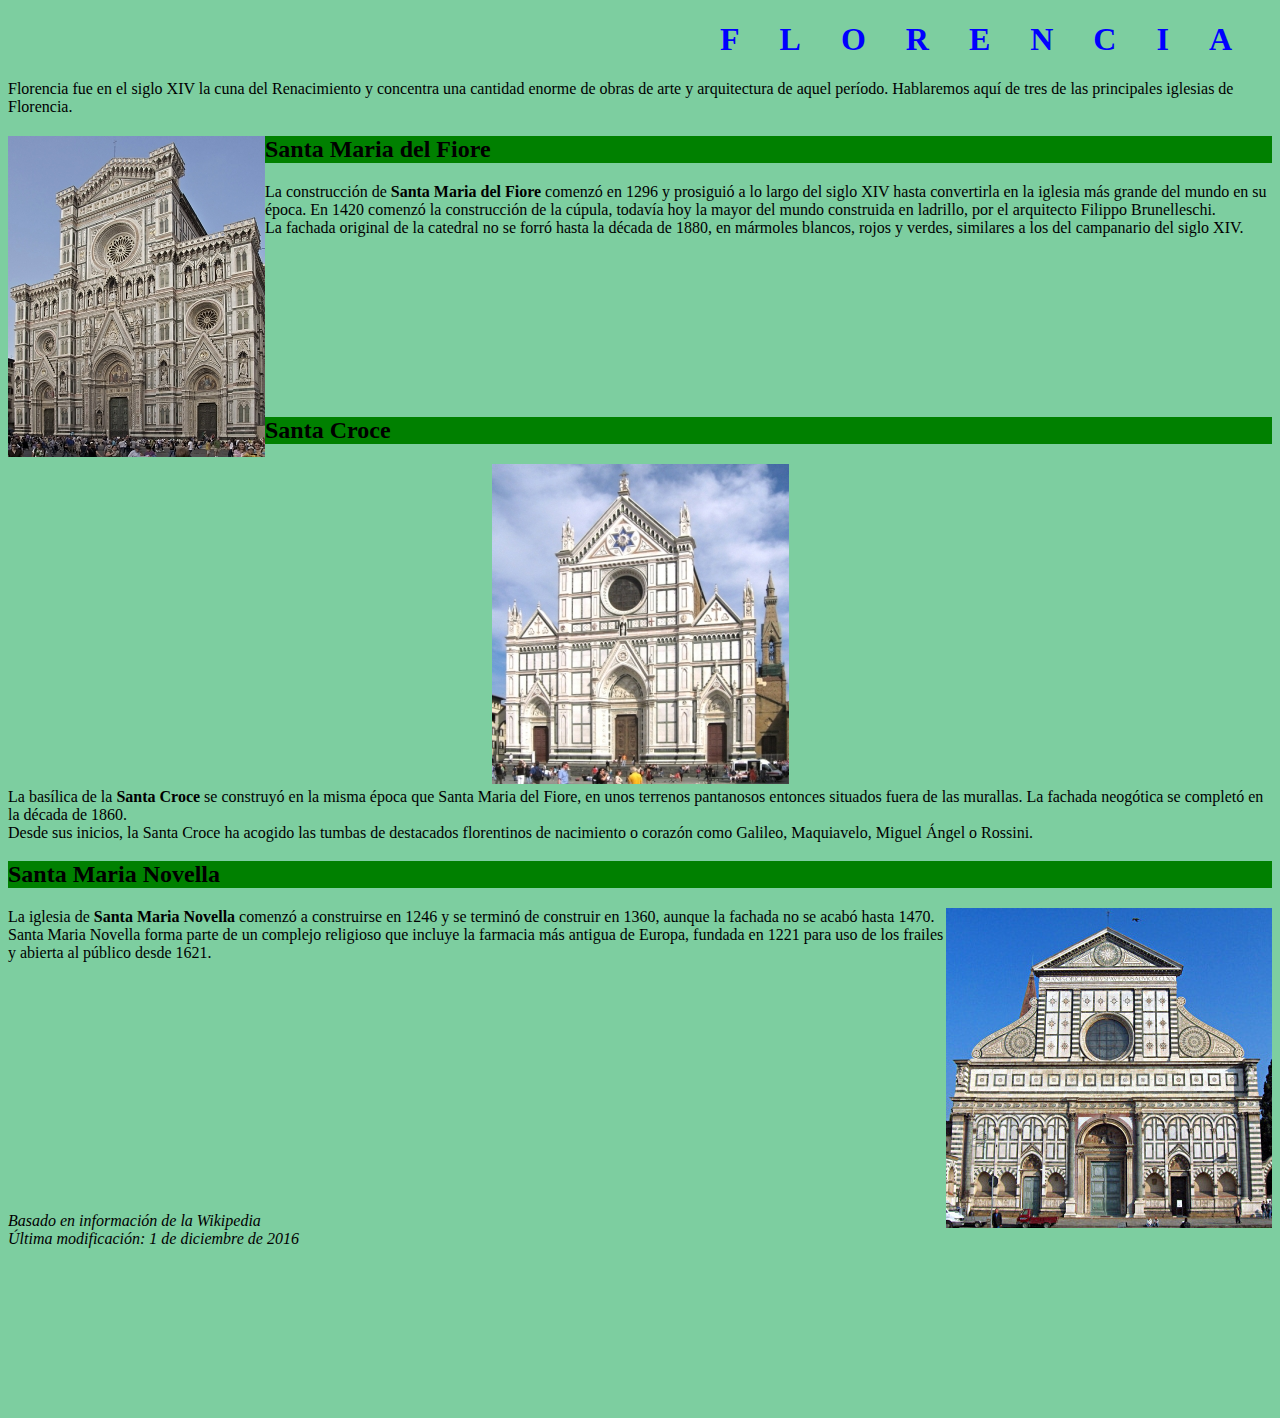
==== florencia/WebContent/pag.html @ 911f9e93 "florencia1" ====
<!DOCTYPE html>
<html>
<head>
<meta charset="ISO-8859-1">
<link rel="stylesheet" href="pag.css">
<title>p�ginaWeb</title>
</head>
<body>
	<h1>FLORENCIA</h1>
	<p>Florencia fue en el siglo XIV la cuna del Renacimiento y
		concentra una cantidad enorme de obras de arte y arquitectura de aquel
		per�odo. Hablaremos aqu� de tres de las principales iglesias de
		Florencia.</p>
	<h2 class="fondo">
		<img class="imgizq" src="S.jpg" alt="Santa Maria del Fiore"
			title="Santa Maria del Fiore" class="izquierda">Santa Maria del
		Fiore
	</h2>
	<p>
		La construcci�n de <strong>Santa Maria del Fiore</strong> comenz� en
		1296 y prosigui� a lo largo del siglo XIV hasta convertirla en la
		iglesia m�s grande del mundo en su �poca. En 1420 comenz� la
		construcci�n de la c�pula, todav�a hoy la mayor del mundo construida
		en ladrillo, por el arquitecto Filippo Brunelleschi.<br> La
		fachada original de la catedral no se forr� hasta la d�cada de 1880,
		en m�rmoles blancos, rojos y verdes, similares a los del campanario
		del siglo XIV.<br>
	</p>
	<br>
	<br>
	<br>
	<br>
	<br>
	<br>
	<br>
	<br>
	<h2 class="fondo">Santa Croce</h2>
	<p>
	<div align="center">
		<img src="santa-croce.jpg">
	</div>
	La bas�lica de la
	<strong>Santa Croce</strong> se construy� en la misma �poca que Santa
	Maria del Fiore, en unos terrenos pantanosos entonces situados fuera de
	las murallas. La fachada neog�tica se complet� en la d�cada de 1860.
	<br> Desde sus inicios, la Santa Croce ha acogido las tumbas de
	destacados florentinos de nacimiento o coraz�n como Galileo,
	Maquiavelo, Miguel �ngel o Rossini.
	<br>
	<h2 class="fondo">Santa Maria Novella</h2>




	<p>
		<img class="imgdcha" src="santa-maria-novella.jpg"> La iglesia
		de <strong>Santa Maria Novella</strong> comenz� a construirse en 1246
		y se termin� de construir en 1360, aunque la fachada no se acab� hasta
		1470. <br> Santa Maria Novella forma parte de un complejo
		religioso que incluye la farmacia m�s antigua de Europa, fundada en
		1221 para uso de los frailes y abierta al p�blico desde 1621. <br>
	</p>

	<address>
		<br> <br> <br> <br> <br> <br> <br>
		<br> <br> <br> <br> <br> <br> Basado en
		informaci�n de la Wikipedia<br> �ltima modificaci�n: 1 de
		diciembre de 2016<br>
	</address>
	<br>
	<br>
	<br>
	<br>
	<br>
	<br>
	<br>
	<br>
	<br>
</body>
</html>
---- florencia/WebContent/pag.css ----
@charset "ISO-8859-1";

html {
	background-color: #7DCEA0;
}

strong {
	font-weight: bold;
}

.fondo {
	background-color: green;
}

.imgizq {
	float: left;
}

h1 {
	letter-spacing: 40px;
	text-align: right;
	color: blue;
}

.imgdcha {
	float: right;
	https: //htmlcolorcodes.com/es/
}
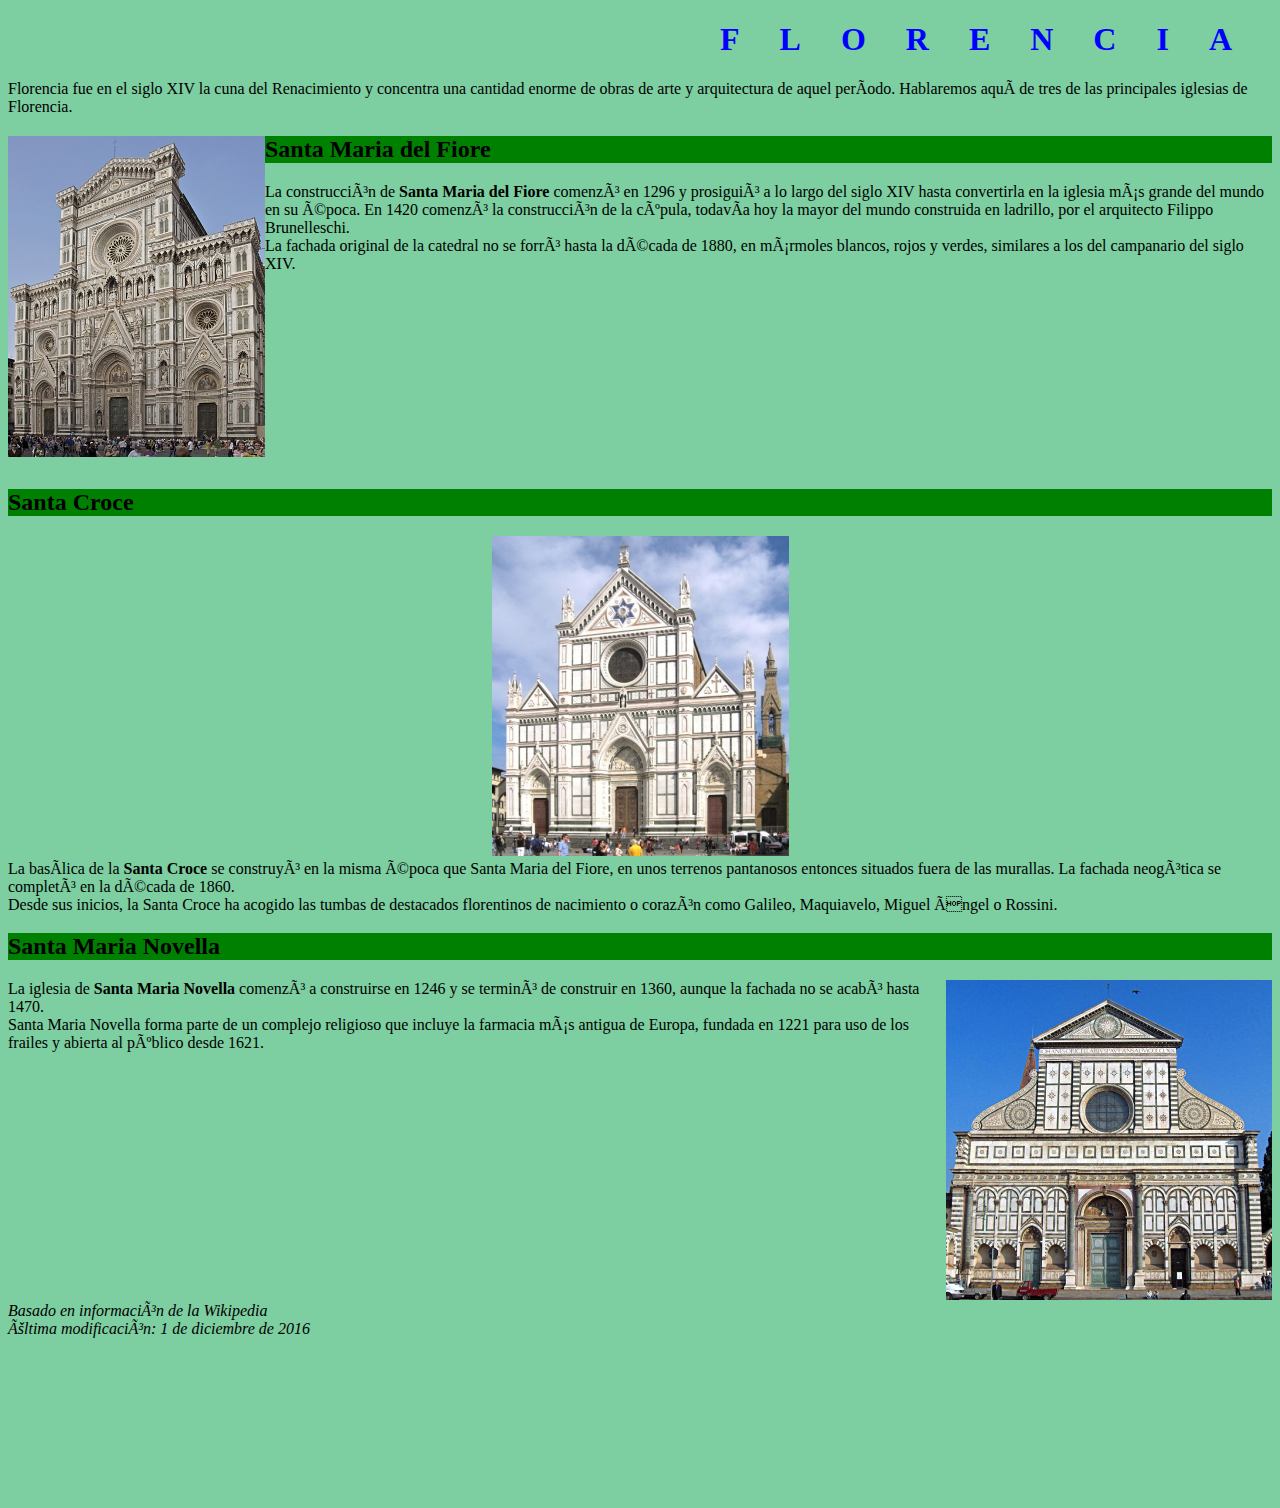
==== commit d691ef64: "Update pag.html" ====
--- a/florencia/WebContent/pag.html
+++ b/florencia/WebContent/pag.html
@@ -3,13 +3,13 @@
 <head>
 <meta charset="ISO-8859-1">
 <link rel="stylesheet" href="pag.css">
-<title>p�ginaWeb</title>
+<title>páginaWeb</title>
 </head>
 <body>
 	<h1>FLORENCIA</h1>
 	<p>Florencia fue en el siglo XIV la cuna del Renacimiento y
 		concentra una cantidad enorme de obras de arte y arquitectura de aquel
-		per�odo. Hablaremos aqu� de tres de las principales iglesias de
+		período. Hablaremos aquí de tres de las principales iglesias de
 		Florencia.</p>
 	<h2 class="fondo">
 		<img class="imgizq" src="S.jpg" alt="Santa Maria del Fiore"
@@ -17,15 +17,17 @@
 		Fiore
 	</h2>
 	<p>
-		La construcci�n de <strong>Santa Maria del Fiore</strong> comenz� en
-		1296 y prosigui� a lo largo del siglo XIV hasta convertirla en la
-		iglesia m�s grande del mundo en su �poca. En 1420 comenz� la
-		construcci�n de la c�pula, todav�a hoy la mayor del mundo construida
+		La construcción de <strong>Santa Maria del Fiore</strong> comenzó en
+		1296 y prosiguió a lo largo del siglo XIV hasta convertirla en la
+		iglesia más grande del mundo en su época. En 1420 comenzó la
+		construcción de la cúpula, todavía hoy la mayor del mundo construida
 		en ladrillo, por el arquitecto Filippo Brunelleschi.<br> La
-		fachada original de la catedral no se forr� hasta la d�cada de 1880,
-		en m�rmoles blancos, rojos y verdes, similares a los del campanario
+		fachada original de la catedral no se forró hasta la década de 1880,
+		en mármoles blancos, rojos y verdes, similares a los del campanario
 		del siglo XIV.<br>
 	</p>
+	<br>
+	<br>
 	<br>
 	<br>
 	<br>
@@ -39,13 +41,13 @@
 	<div align="center">
 		<img src="santa-croce.jpg">
 	</div>
-	La bas�lica de la
-	<strong>Santa Croce</strong> se construy� en la misma �poca que Santa
+	La basílica de la
+	<strong>Santa Croce</strong> se construyó en la misma época que Santa
 	Maria del Fiore, en unos terrenos pantanosos entonces situados fuera de
-	las murallas. La fachada neog�tica se complet� en la d�cada de 1860.
+	las murallas. La fachada neogótica se completó en la década de 1860.
 	<br> Desde sus inicios, la Santa Croce ha acogido las tumbas de
-	destacados florentinos de nacimiento o coraz�n como Galileo,
-	Maquiavelo, Miguel �ngel o Rossini.
+	destacados florentinos de nacimiento o corazón como Galileo,
+	Maquiavelo, Miguel Ángel o Rossini.
 	<br>
 	<h2 class="fondo">Santa Maria Novella</h2>
 
@@ -54,17 +56,17 @@
 
 	<p>
 		<img class="imgdcha" src="santa-maria-novella.jpg"> La iglesia
-		de <strong>Santa Maria Novella</strong> comenz� a construirse en 1246
-		y se termin� de construir en 1360, aunque la fachada no se acab� hasta
+		de <strong>Santa Maria Novella</strong> comenzó a construirse en 1246
+		y se terminó de construir en 1360, aunque la fachada no se acabó hasta
 		1470. <br> Santa Maria Novella forma parte de un complejo
-		religioso que incluye la farmacia m�s antigua de Europa, fundada en
-		1221 para uso de los frailes y abierta al p�blico desde 1621. <br>
+		religioso que incluye la farmacia más antigua de Europa, fundada en
+		1221 para uso de los frailes y abierta al público desde 1621. <br>
 	</p>
 
 	<address>
 		<br> <br> <br> <br> <br> <br> <br>
 		<br> <br> <br> <br> <br> <br> Basado en
-		informaci�n de la Wikipedia<br> �ltima modificaci�n: 1 de
+		información de la Wikipedia<br> Última modificación: 1 de
 		diciembre de 2016<br>
 	</address>
 	<br>
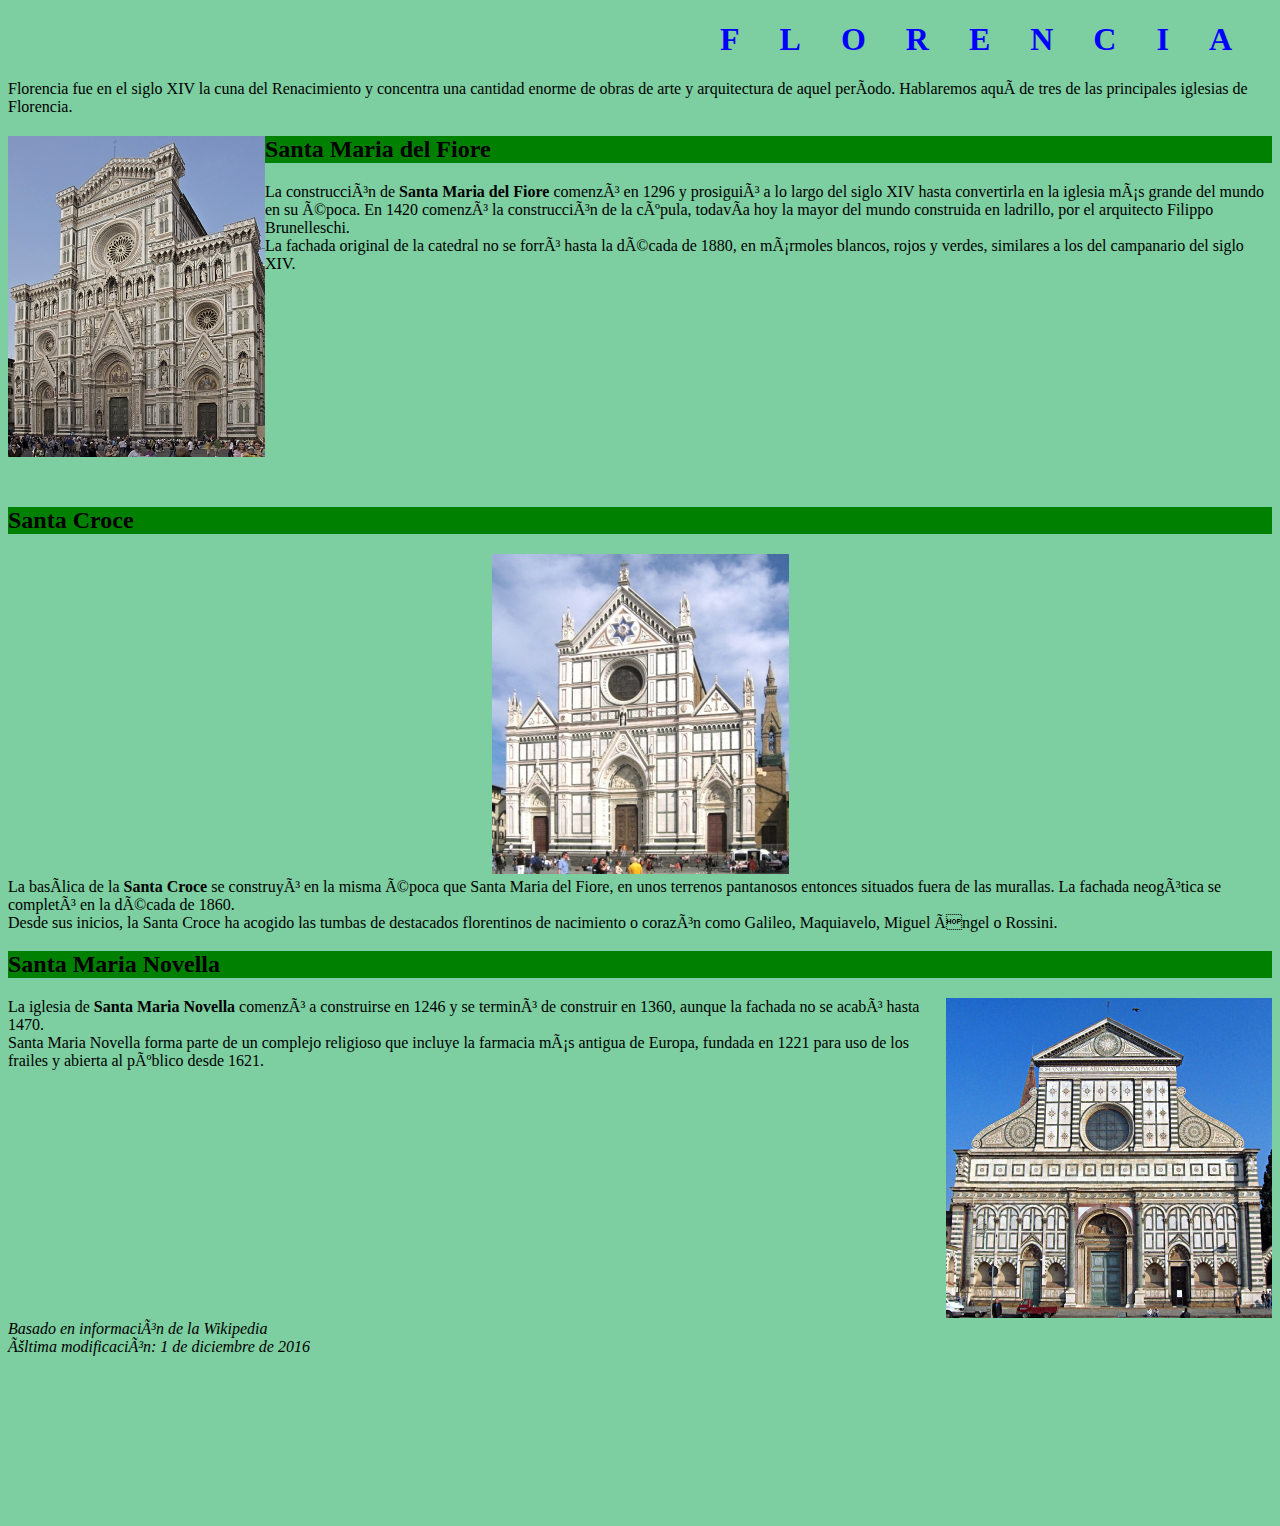
==== commit 1edb0b75: "Update pag.html" ====
--- a/florencia/WebContent/pag.html
+++ b/florencia/WebContent/pag.html
@@ -26,6 +26,7 @@
 		en mármoles blancos, rojos y verdes, similares a los del campanario
 		del siglo XIV.<br>
 	</p>
+	<br>
 	<br>
 	<br>
 	<br>
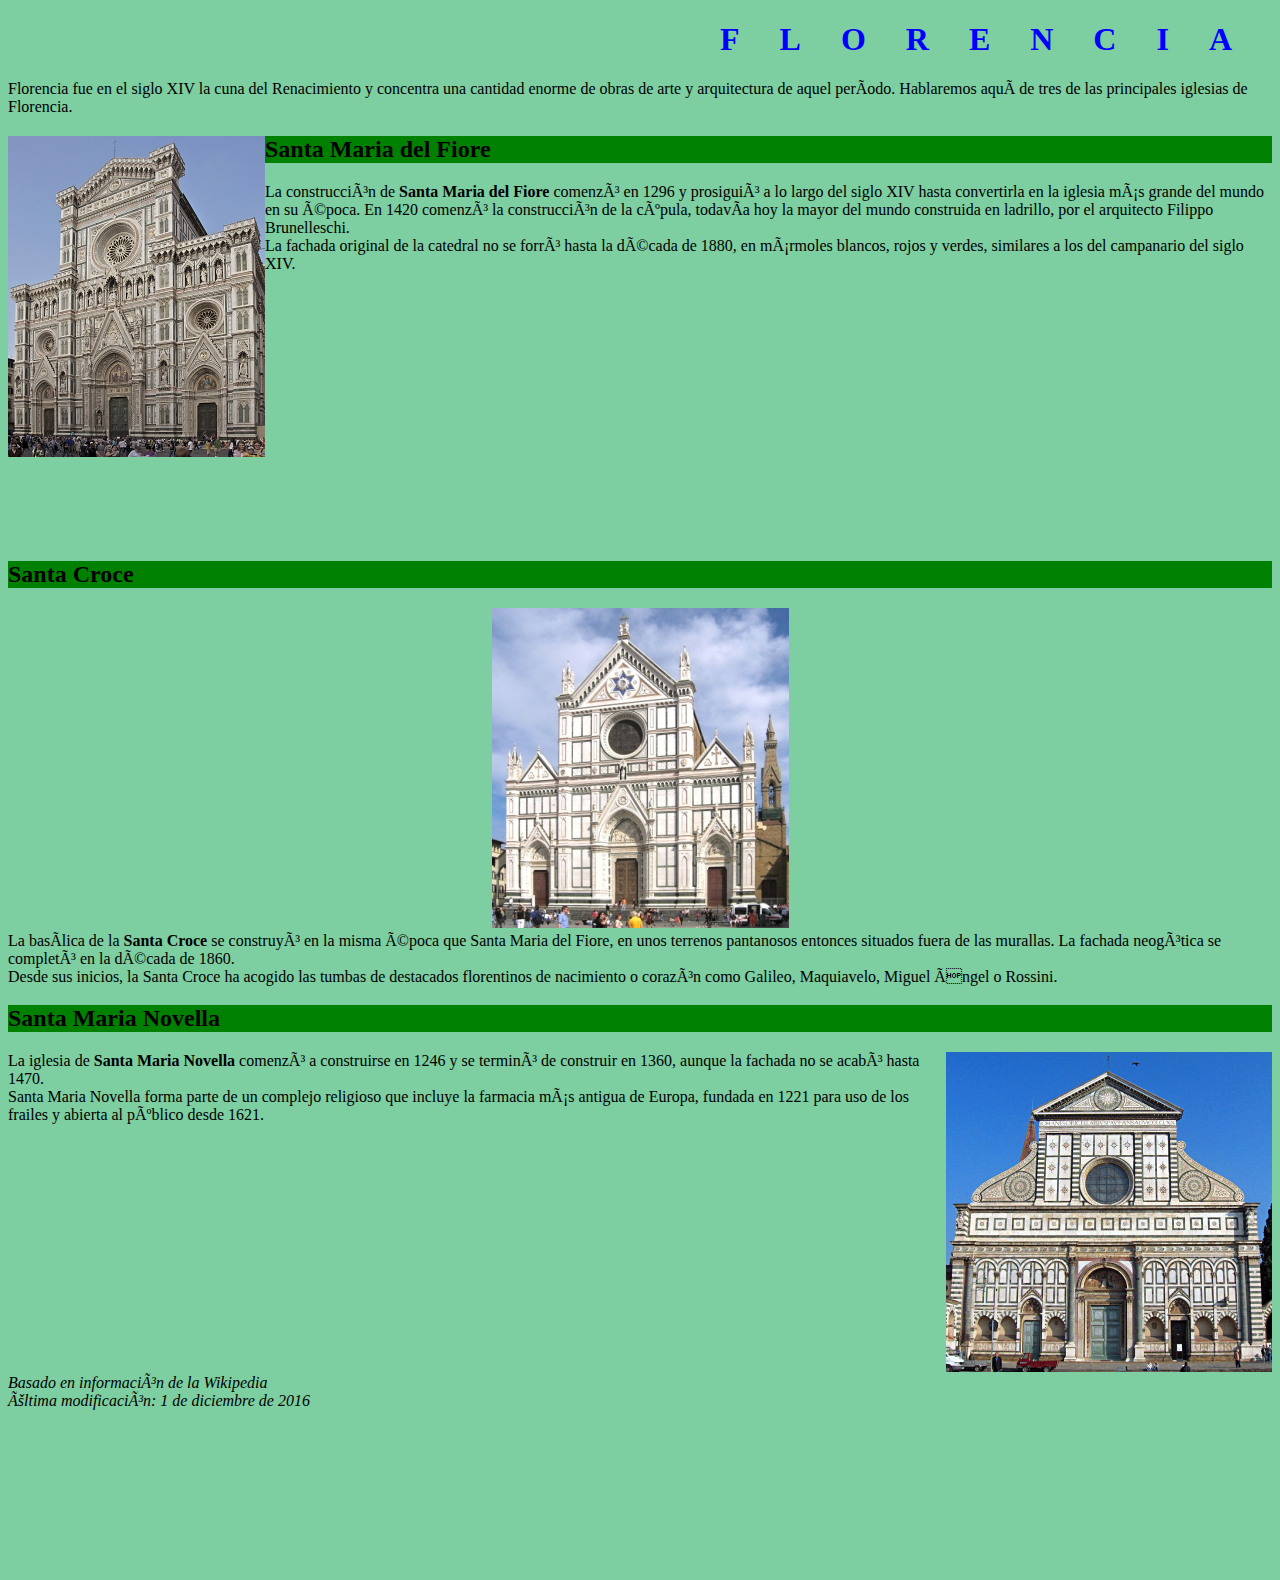
==== commit deab7760: "Update pag.html" ====
--- a/florencia/WebContent/pag.html
+++ b/florencia/WebContent/pag.html
@@ -26,6 +26,9 @@
 		en mármoles blancos, rojos y verdes, similares a los del campanario
 		del siglo XIV.<br>
 	</p>
+	<br>
+	<br>
+	<br>
 	<br>
 	<br>
 	<br>
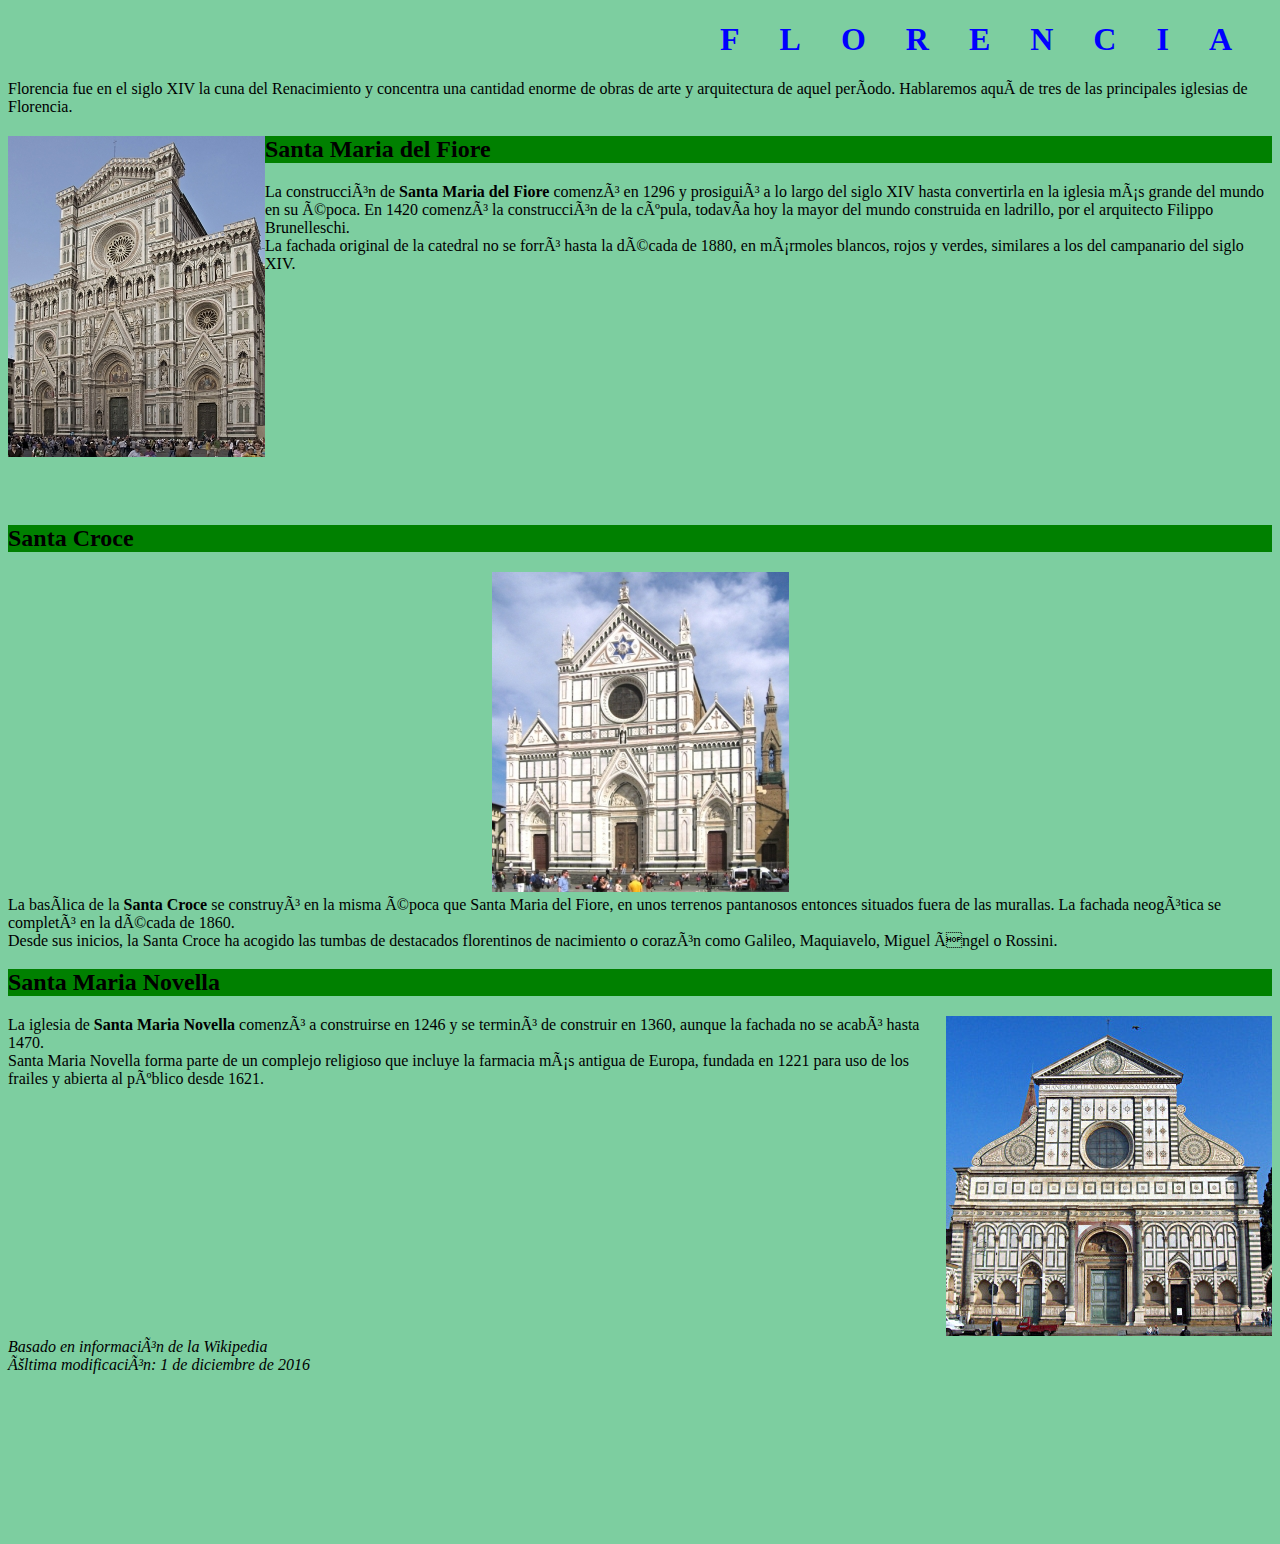
==== commit a13268a6: "Update pag.html" ====
--- a/florencia/WebContent/pag.html
+++ b/florencia/WebContent/pag.html
@@ -26,8 +26,6 @@
 		en mármoles blancos, rojos y verdes, similares a los del campanario
 		del siglo XIV.<br>
 	</p>
-	<br>
-	<br>
 	<br>
 	<br>
 	<br>
